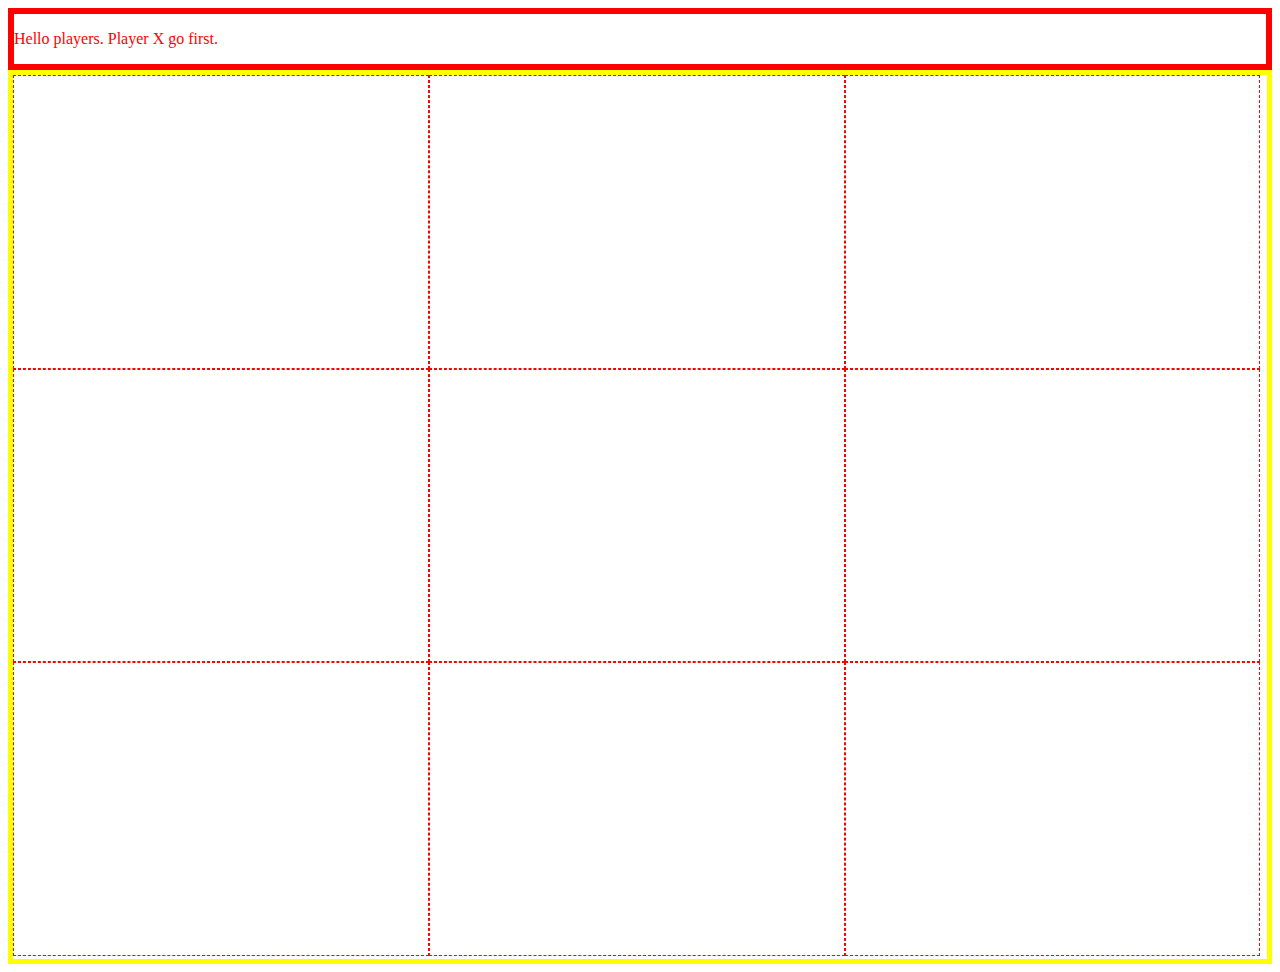
==== tictactoe/ticTacToe.html @ 0e4dc096 "adding in tictactoe" ====
<html>
	<head>
		<link rel="stylesheet" type="text/css" href="tictactoe.css">
	</head>
	<body>
		<div id="textbox">
			<p id="playersTurn">
				Hello players. Player X go first.
			</p>
		</div>

		<div id="gameArea">
			<div class="clickBox" id="box0">

			</div>
			<div class="clickBox" id="box1">

			</div>
			<div class="clickBox" id="box2">
				
			</div>
			<div class="clickBox" id="box3">
			</div>
			<div class="clickBox" id="box4">
			</div>
			<div class="clickBox" id="box5">
			</div>
			<div class="clickBox" id="box6">
			</div>
			<div class="clickBox" id="box7">
			</div>
			<div class="clickBox" id="box8">
			</div>
		</div>


	</body>
	<script src="tictactoe.js"></script>


</html>
---- tictactoe/tictactoe.css ----
#textbox {
	
	border: 6px solid red;

}

#playersTurn {
	color: red;
}

#gameArea {
	border: 5px solid yellow;
	height: 100%;
}

.clickBox	{
	border: 1px dashed red;
	height: 33%;
	width: 33%;
	float: left;
}
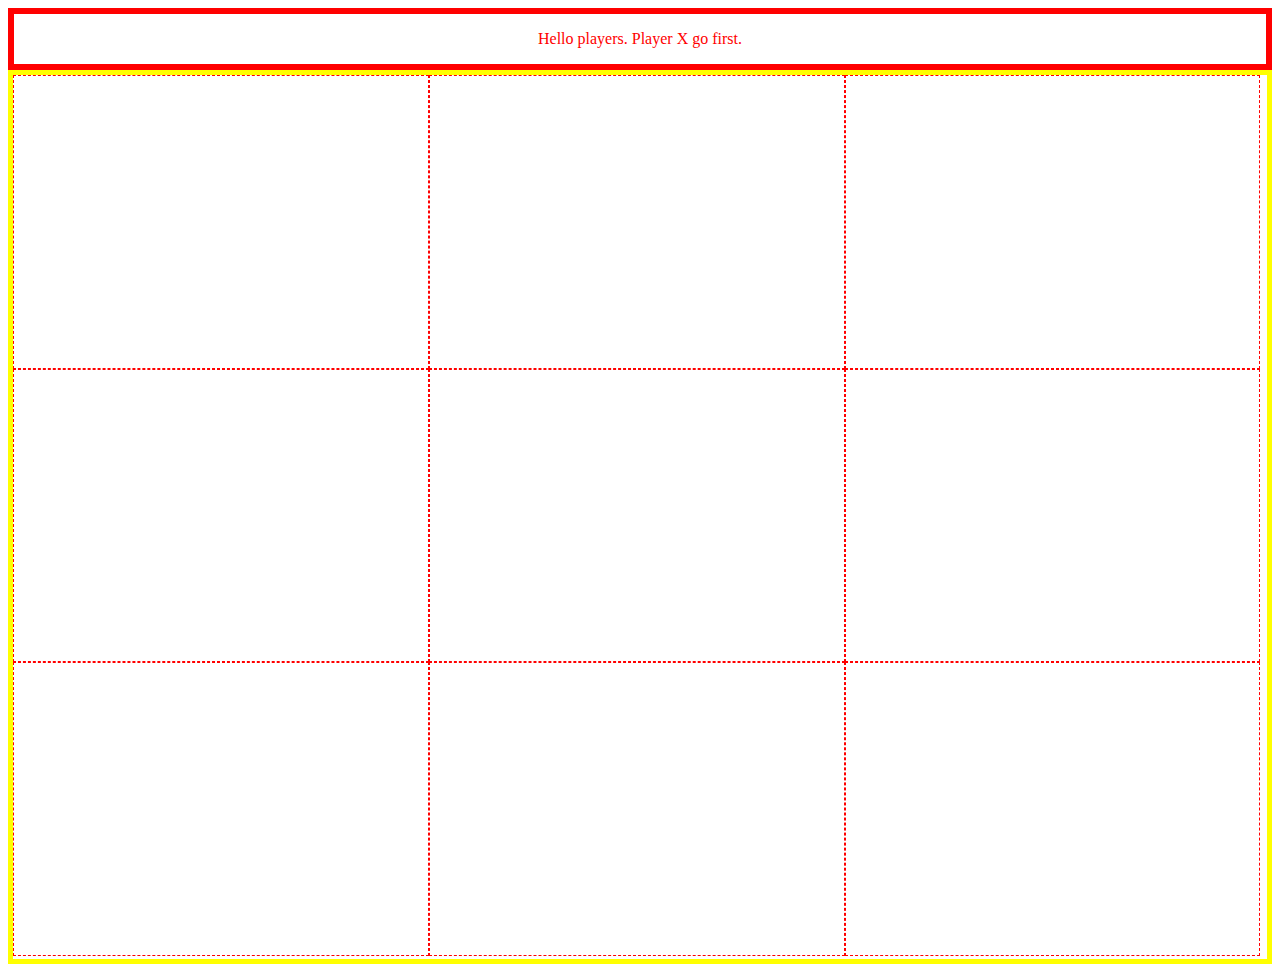
==== commit 2a2fe163: "adding latest tictactoes" ====
--- a/tictactoe/ticTacToe.html
+++ b/tictactoe/ticTacToe.html
@@ -11,13 +11,10 @@
 
 		<div id="gameArea">
 			<div class="clickBox" id="box0">
-
 			</div>
 			<div class="clickBox" id="box1">
-
 			</div>
-			<div class="clickBox" id="box2">
-				
+			<div class="clickBox" id="box2">	
 			</div>
 			<div class="clickBox" id="box3">
 			</div>
--- a/tictactoe/tictactoe.css
+++ b/tictactoe/tictactoe.css
@@ -6,11 +6,14 @@
 
 #playersTurn {
 	color: red;
+	text-align: center;
 }
 
 #gameArea {
 	border: 5px solid yellow;
 	height: 100%;
+	font-size: 20px;
+
 }
 
 .clickBox	{
@@ -18,4 +21,7 @@
 	height: 33%;
 	width: 33%;
 	float: left;
+	text-align: center;
+	
 }
+
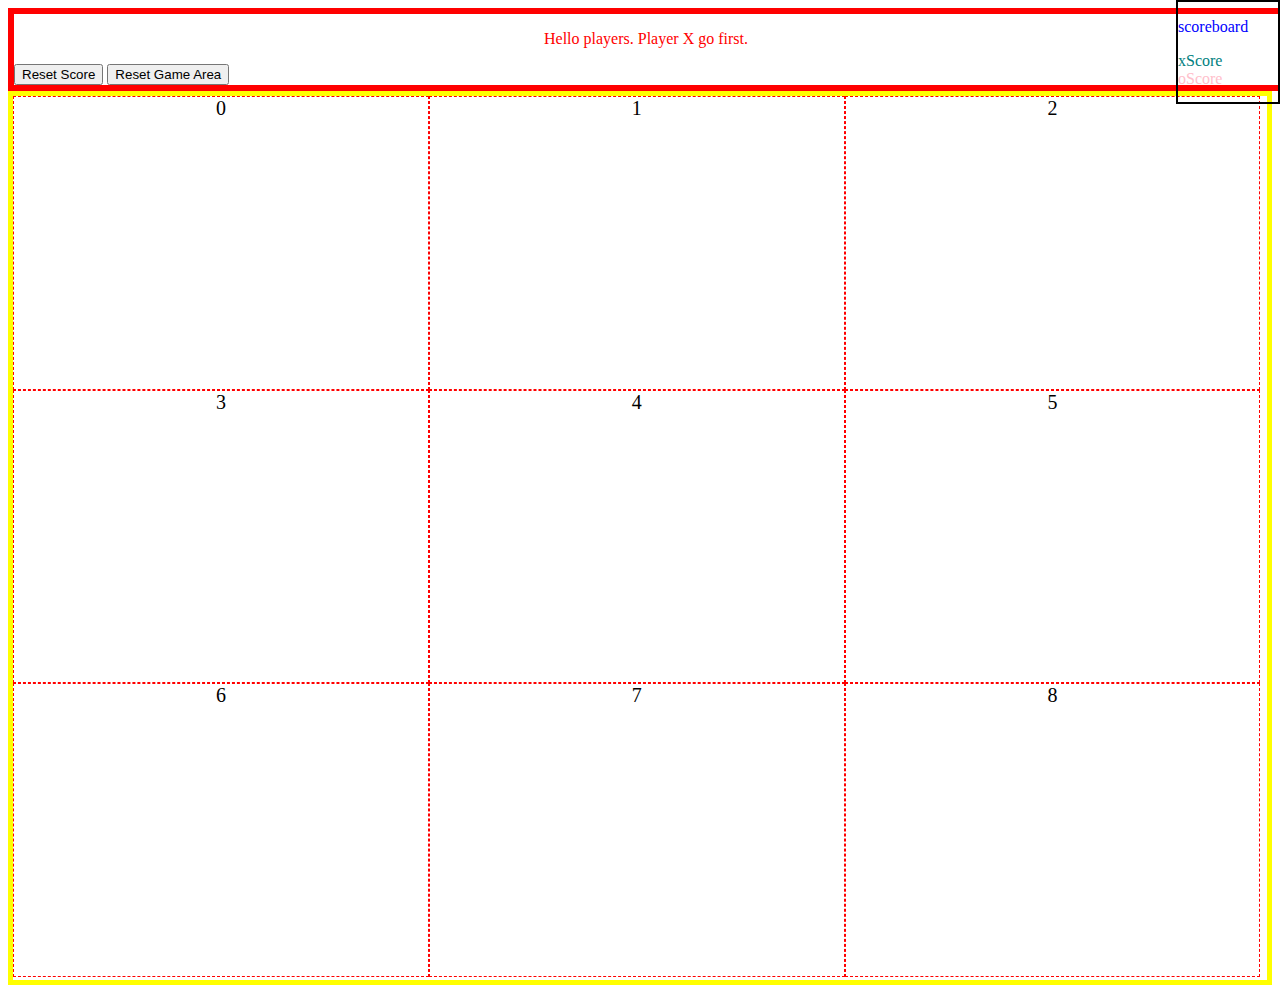
==== commit b5b911cd: "adding in reset button, and scoreboard" ====
--- a/tictactoe/ticTacToe.html
+++ b/tictactoe/ticTacToe.html
@@ -7,29 +7,52 @@
 			<p id="playersTurn">
 				Hello players. Player X go first.
 			</p>
+			<button type="button">Reset Score</button>
+			<input onclick="resetGameArea()" type="button" value="Reset Game Area">
+		</div>
+
+		<div id="scoreBoard">
+			<p>
+				scoreboard
+			</p>
+			<div id="xScore">
+				xScore
+			</div>
+
+			<div id="oScore">
+				oScore
+			</div>
 		</div>
 
 		<div id="gameArea">
 			<div class="clickBox" id="box0">
+				0
 			</div>
 			<div class="clickBox" id="box1">
+				1
 			</div>
 			<div class="clickBox" id="box2">	
+				2
 			</div>
 			<div class="clickBox" id="box3">
+				3
 			</div>
 			<div class="clickBox" id="box4">
+				4
 			</div>
 			<div class="clickBox" id="box5">
+				5
 			</div>
 			<div class="clickBox" id="box6">
+				6
 			</div>
 			<div class="clickBox" id="box7">
+				7
 			</div>
 			<div class="clickBox" id="box8">
+				8
 			</div>
 		</div>
-
 
 	</body>
 	<script src="tictactoe.js"></script>
--- a/tictactoe/tictactoe.css
+++ b/tictactoe/tictactoe.css
@@ -1,12 +1,22 @@
 #textbox {
 	
 	border: 6px solid red;
-
+	width: 100%;
 }
 
 #playersTurn {
 	color: red;
 	text-align: center;
+}
+
+#scoreBoard {
+	color: blue;
+	border: 2px solid black;
+	width: 100px;
+	height: 100px;
+	position: absolute;
+	top: 0;
+	right: 0;
 }
 
 #gameArea {
@@ -22,6 +32,12 @@
 	width: 33%;
 	float: left;
 	text-align: center;
-	
 }
 
+#oScore {
+	color: pink;
+}
+
+#xScore{
+	color: teal;
+}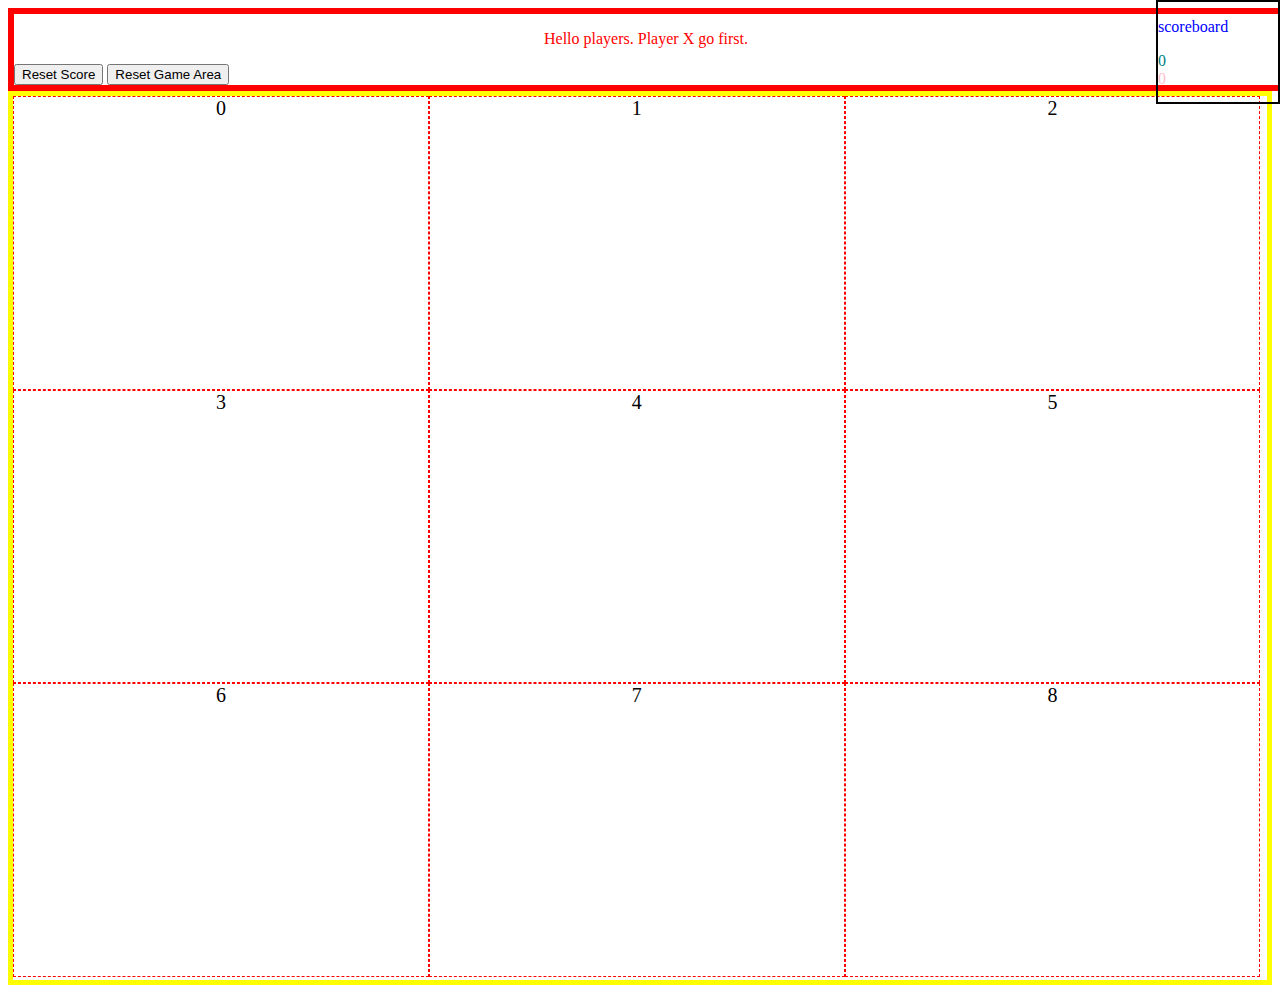
==== commit 043f7573: "keeping score is working, and Reset Score button is working" ====
--- a/tictactoe/ticTacToe.html
+++ b/tictactoe/ticTacToe.html
@@ -7,7 +7,7 @@
 			<p id="playersTurn">
 				Hello players. Player X go first.
 			</p>
-			<button type="button">Reset Score</button>
+			<input onclick="resetScoreBoard()" type="button" value="Reset Score"> 
 			<input onclick="resetGameArea()" type="button" value="Reset Game Area">
 		</div>
 
@@ -16,11 +16,11 @@
 				scoreboard
 			</p>
 			<div id="xScore">
-				xScore
+				0
 			</div>
 
 			<div id="oScore">
-				oScore
+				0
 			</div>
 		</div>
 
--- a/tictactoe/tictactoe.css
+++ b/tictactoe/tictactoe.css
@@ -12,7 +12,7 @@
 #scoreBoard {
 	color: blue;
 	border: 2px solid black;
-	width: 100px;
+	width: 120px;
 	height: 100px;
 	position: absolute;
 	top: 0;
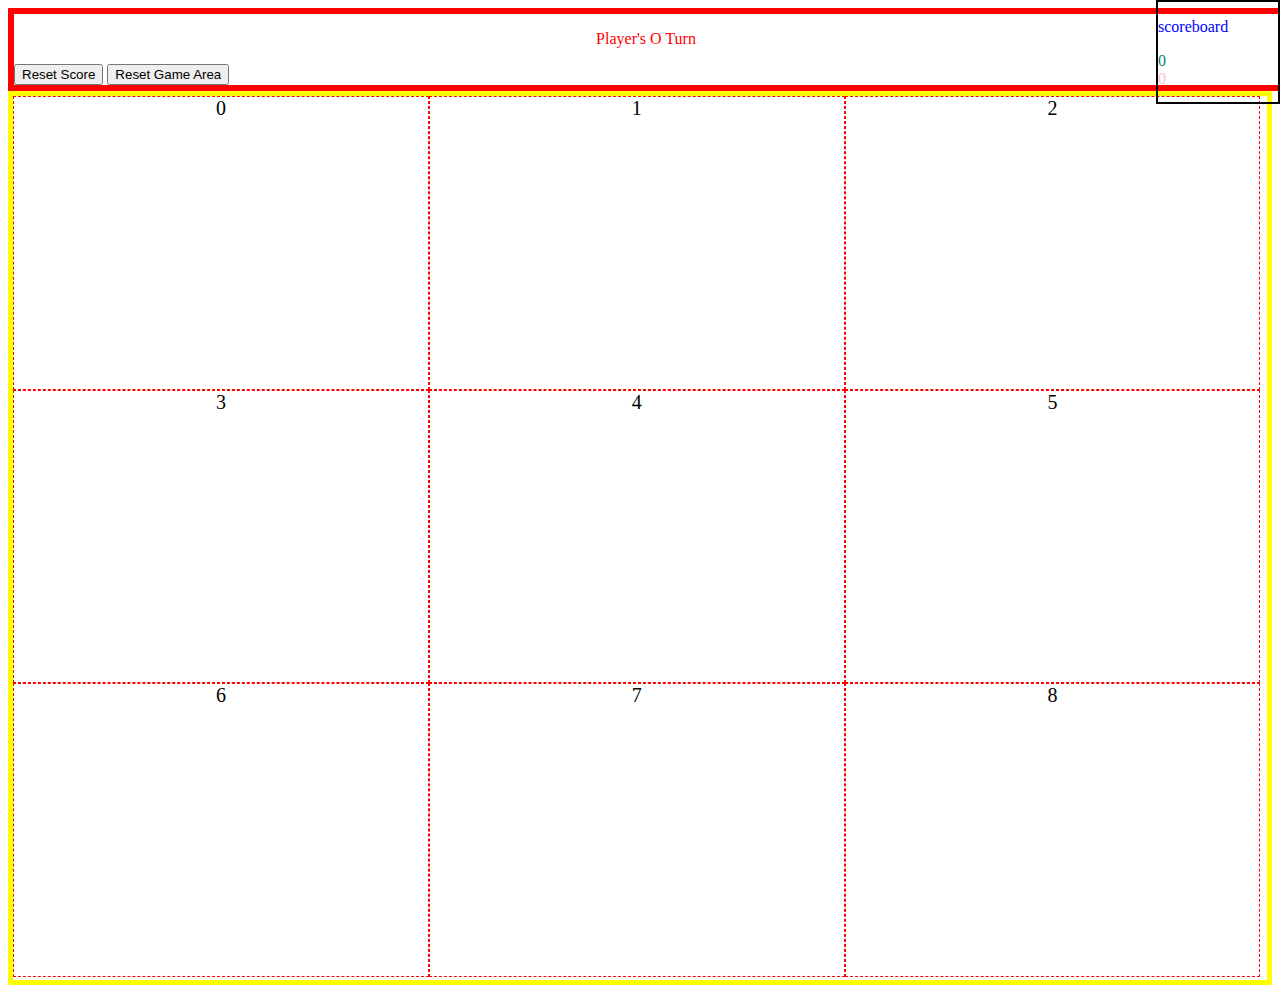
==== commit fe750e18: "randomized first player, added in game winner text, and tie game text" ====
--- a/tictactoe/ticTacToe.html
+++ b/tictactoe/ticTacToe.html
@@ -5,10 +5,11 @@
 	<body>
 		<div id="textbox">
 			<p id="playersTurn">
-				Hello players. Player X go first.
+				
 			</p>
 			<input onclick="resetScoreBoard()" type="button" value="Reset Score"> 
 			<input onclick="resetGameArea()" type="button" value="Reset Game Area">
+
 		</div>
 
 		<div id="scoreBoard">
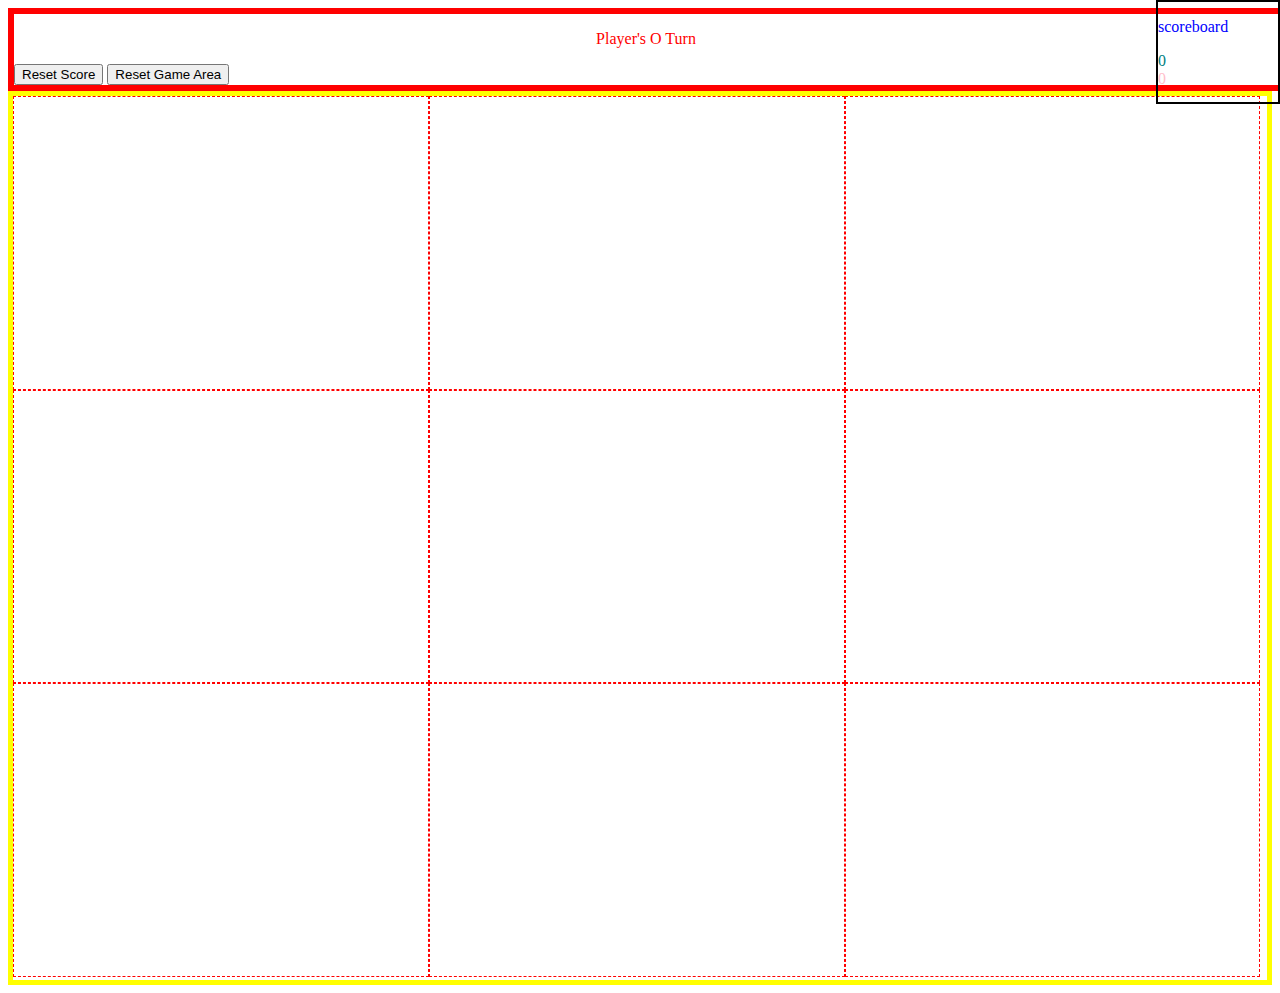
==== commit 19bc1bdd: "hid numbers" ====
--- a/tictactoe/ticTacToe.html
+++ b/tictactoe/ticTacToe.html
@@ -26,33 +26,15 @@
 		</div>
 
 		<div id="gameArea">
-			<div class="clickBox" id="box0">
-				0
-			</div>
-			<div class="clickBox" id="box1">
-				1
-			</div>
-			<div class="clickBox" id="box2">	
-				2
-			</div>
-			<div class="clickBox" id="box3">
-				3
-			</div>
-			<div class="clickBox" id="box4">
-				4
-			</div>
-			<div class="clickBox" id="box5">
-				5
-			</div>
-			<div class="clickBox" id="box6">
-				6
-			</div>
-			<div class="clickBox" id="box7">
-				7
-			</div>
-			<div class="clickBox" id="box8">
-				8
-			</div>
+			<div class="clickBox" id="box0">0</div>
+			<div class="clickBox" id="box1">1</div>
+			<div class="clickBox" id="box2">2</div>
+			<div class="clickBox" id="box3">3</div>
+			<div class="clickBox" id="box4">4</div>
+			<div class="clickBox" id="box5">5</div>
+			<div class="clickBox" id="box6">6</div>
+			<div class="clickBox" id="box7">7</div>
+			<div class="clickBox" id="box8">8</div>
 		</div>
 
 	</body>
--- a/tictactoe/tictactoe.css
+++ b/tictactoe/tictactoe.css
@@ -32,6 +32,7 @@
 	width: 33%;
 	float: left;
 	text-align: center;
+	color: white;
 }
 
 #oScore {
